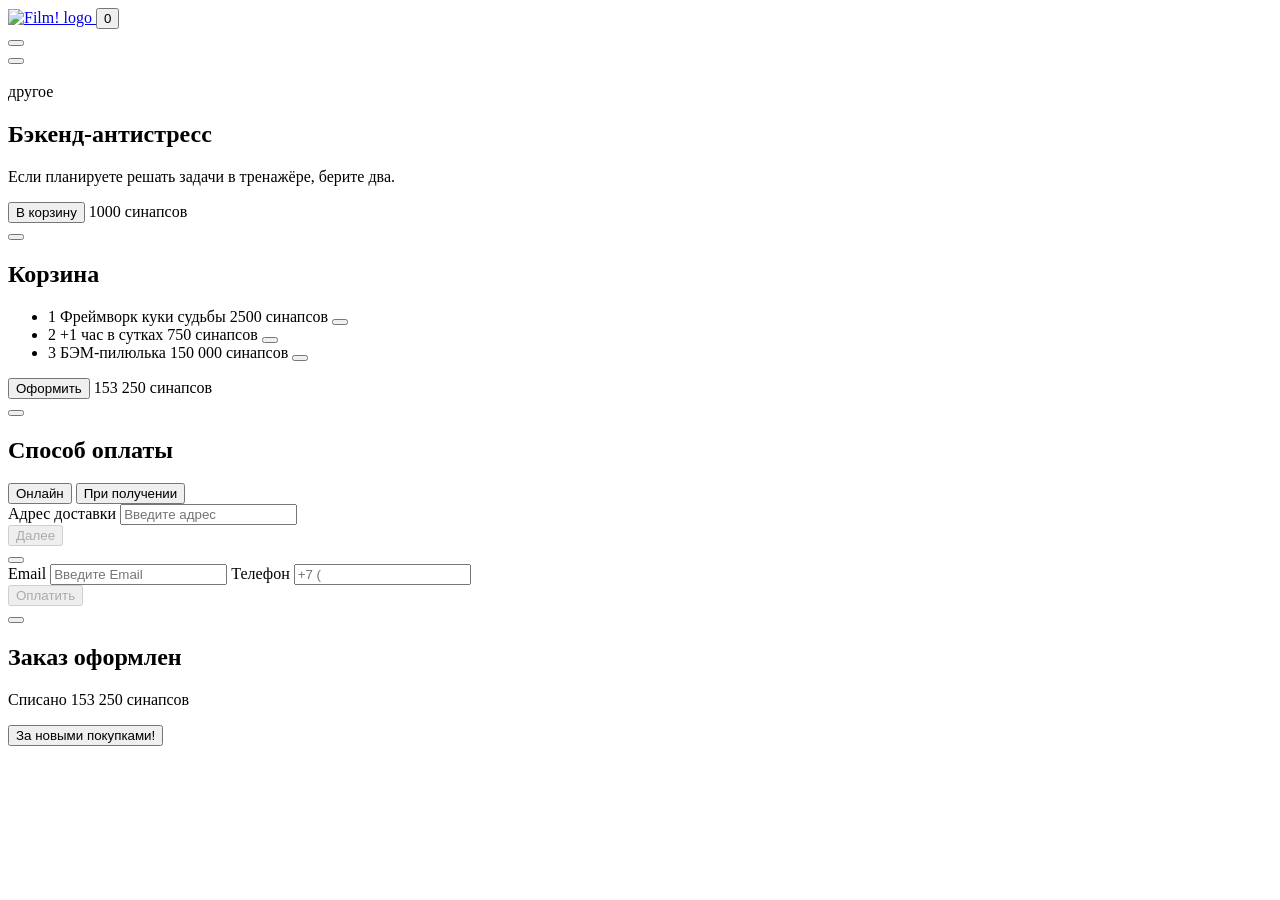
==== src/pages/index.html @ f34b38c2 "Initial commit" ====
<!doctype html>
<html class="no-js" lang="ru">
<head>
	<meta charset="utf-8">
	<meta name="viewport" content="width=device-width, initial-scale=1">
	<meta name="theme-color" content="#000000" />
	<link rel="icon" href="/favicon.ico" />
	<link rel="apple-touch-icon" sizes="180x180" href="/apple-touch-icon.png">
	<link rel="icon" type="image/png" sizes="32x32" href="/favicon-32x32.png">
	<link rel="icon" type="image/png" sizes="16x16" href="/favicon-16x16.png">
	<link rel="mask-icon" href="/safari-pinned-tab.svg" color="#000000">
	<meta name="msapplication-TileColor" content="#000000">

	<title>WebLarek</title>
	<meta name="description" content="">
</head>
<body class="page">
	<div class="page__wrapper">
		<header class="header">
			<div class="header__container">
				<a class="header__logo" href="/">
					<img class="header__logo-image" src="<%=require('../images/logo.svg')%>" alt="Film! logo" />
				</a>
				<button class="header__basket">
					<span class="header__basket-counter">0</span>
				</button>
			</div>
		</header>

		<main class="gallery"></main>
	</div>

	<div class="modal" id="modal-container">
		<div class="modal__container">
			<button class="modal__close" aria-label="закрыть"></button>
			<div class="modal__content">

			</div>
		</div>
	</div>

	<div class="modal modal_active">
		<div class="modal__container">
			<button class="modal__close" aria-label="закрыть"></button>
			<div class="modal__content">
				<div class="card card_full">
					<img class="card__image" src="<%=require('../images/Subtract.svg')%>" alt="" />
					<div class="card__column">
						<span class="card__category card__category_other">другое</span>
						<h2 class="card__title">Бэкенд-антистресс</h2>
						<p class="card__text">Если планируете решать задачи в тренажёре, берите два.</p>
						<div class="card__row">
							<button class="button">В корзину</button>
							<span class="card__price">1000 синапсов</span>
						</div>
					</div>
				</div>
			</div>
		</div>
	</div>

	<div class="modal">
		<div class="modal__container">
			<button class="modal__close" aria-label="закрыть"></button>
			<div class="modal__content">
				<div class="basket">
					<h2 class="modal__title">Корзина</h2>
					<ul class="basket__list">
						<li class="basket__item card card_compact">
							<span class="basket__item-index">1</span>
							<span class="card__title">Фреймворк куки судьбы</span>
							<span class="card__price">2500 синапсов</span>
							<button class="basket__item-delete" aria-label="удалить"></button>
						</li>
						<li class="basket__item card card_compact">
							<span class="basket__item-index">2</span>
							<span class="card__title">+1 час в сутках</span>
							<span class="card__price">750 синапсов</span>
							<button class="basket__item-delete" aria-label="удалить"></button>
						</li>
						<li class="basket__item card card_compact">
							<span class="basket__item-index">3</span>
							<span class="card__title">БЭМ-пилюлька</span>
							<span class="card__price">150 000 синапсов</span>
							<button class="basket__item-delete" aria-label="удалить"></button>
						</li>
					</ul>
					<div class="modal__actions">
						<button class="button">Оформить</button>
						<span class="basket__price">153 250 синапсов</span>
					</div>
				</div>
			</div>
		</div>
	</div>

	<div class="modal">
		<div class="modal__container">
			<button class="modal__close" aria-label="закрыть"></button>
			<div class="modal__content">
				<form class="form">
					<div class="order">
						<div class="order__field">
							<h2 class="modal__title">Способ оплаты</h2>
							<div class="order__buttons">
								<button type="button" class="button button_alt">Онлайн</button>
								<button type="button" class="button button_alt">При получении</button>
							</div>
						</div>
						<label class="order__field">
							<span class="form__label modal__title">Адрес доставки</span>
							<input class="form__input" type="text" placeholder="Введите адрес" />
						</label>
					</div>
					<div class="modal__actions">
						<button disabled class="button">Далее</button>
					</div>
				</form>
			</div>
		</div>
	</div>

	<div class="modal">
		<div class="modal__container">
			<button class="modal__close" aria-label="закрыть"></button>
			<div class="modal__content">
				<form class="form">
					<div class="order">
						<label class="order__field">
							<span class="form__label modal__title">Email</span>
							<input class="form__input" type="text" placeholder="Введите Email" />
						</label>
						<label class="order__field">
							<span class="form__label modal__title">Телефон</span>
							<input class="form__input" type="text" placeholder="+7 (" />
						</label>
					</div>
					<div class="modal__actions">
						<button disabled class="button">Оплатить</button>
					</div>
				</form>
			</div>
		</div>
	</div>

	<div class="modal">
		<div class="modal__container">
			<button class="modal__close" aria-label="закрыть"></button>
			<div class="modal__content">
				<div class="order-success">
					<h2 class="film__title">Заказ оформлен</h2>
					<p class="film__description">Списано 153 250 синапсов</p>
					<button class="button order-success__close">За новыми покупками!</button>
				</div>
			</div>
		</div>
	</div>

	<template id="success">
		<div class="order-success">
			<h2 class="order-success__title">Заказ оформлен</h2>
			<p class="order-success__description">Списано 0 синапсов</p>
			<button class="button order-success__close">За новыми покупками!</button>
		</div>
	</template>

	<template id="card-catalog">
		<button class="gallery__item card">
			<span class="card__category card__category_soft">софт-скил</span>
			<h2 class="card__title">+1 час в сутках</h2>
			<img class="card__image" src="<%=require('../images/Subtract.svg')%>" alt="" />
			<span class="card__price">750 синапсов</span>
		</button>
	</template>

	<template id="card-preview">
		<div class="card card_full">
			<img class="card__image" src="<%=require('../images/Subtract.svg')%>" alt="" />
			<div class="card__column">
				<span class="card__category card__category_other">другое</span>
				<h2 class="card__title">Бэкенд-антистресс</h2>
				<p class="card__text">Если планируете решать задачи в тренажёре, берите два.</p>
				<div class="card__row">
					<button class="button card__button">В корзину</button>
					<span class="card__price">1000 синапсов</span>
				</div>
			</div>
		</div>
	</template>

	<template id="card-basket">
		<li class="basket__item card card_compact">
			<span class="basket__item-index">1</span>
			<span class="card__title">Фреймворк куки судьбы</span>
			<span class="card__price">2500 синапсов</span>
			<button class="basket__item-delete card__button" aria-label="удалить"></button>
		</li>
	</template>

	<template id="basket">
		<div class="basket">
			<h2 class="modal__title">Корзина</h2>
			<ul class="basket__list"></ul>
			<div class="modal__actions">
				<button class="button basket__button">Оформить</button>
				<span class="basket__price">0 синапсов</span>
			</div>
		</div>
	</template>

	<template id="order">
		<form class="form" name="order">
			<div class="order">
				<div class="order__field">
					<h2 class="modal__title">Способ оплаты</h2>
					<div class="order__buttons">
						<button name="card" type="button" class="button button_alt">Онлайн</button>
						<button name="cash" type="button" class="button button_alt">При получении</button>
					</div>
				</div>
				<label class="order__field">
					<span class="form__label modal__title">Адрес доставки</span>
					<input name="address" class="form__input" type="text" placeholder="Введите адрес" />
				</label>
			</div>
			<div class="modal__actions">
				<button type="submit" disabled class="button order__button">Далее</button>
				<span class="form__errors"></span>
			</div>
		</form>
	</template>

	<template id="contacts">
		<form class="form" name="contacts">
			<div class="order">
				<label class="order__field">
					<span class="form__label modal__title">Email</span>
					<input name="email" class="form__input" type="text" placeholder="Введите Email" />
				</label>
				<label class="order__field">
					<span class="form__label modal__title">Телефон</span>
					<input name="phone" class="form__input" type="text" placeholder="+7 (" />
				</label>
			</div>
			<div class="modal__actions">
				<button type="submit" disabled class="button">Оплатить</button>
				<span class="form__errors"></span>
			</div>
		</form>
	</template>
</body>
</html>
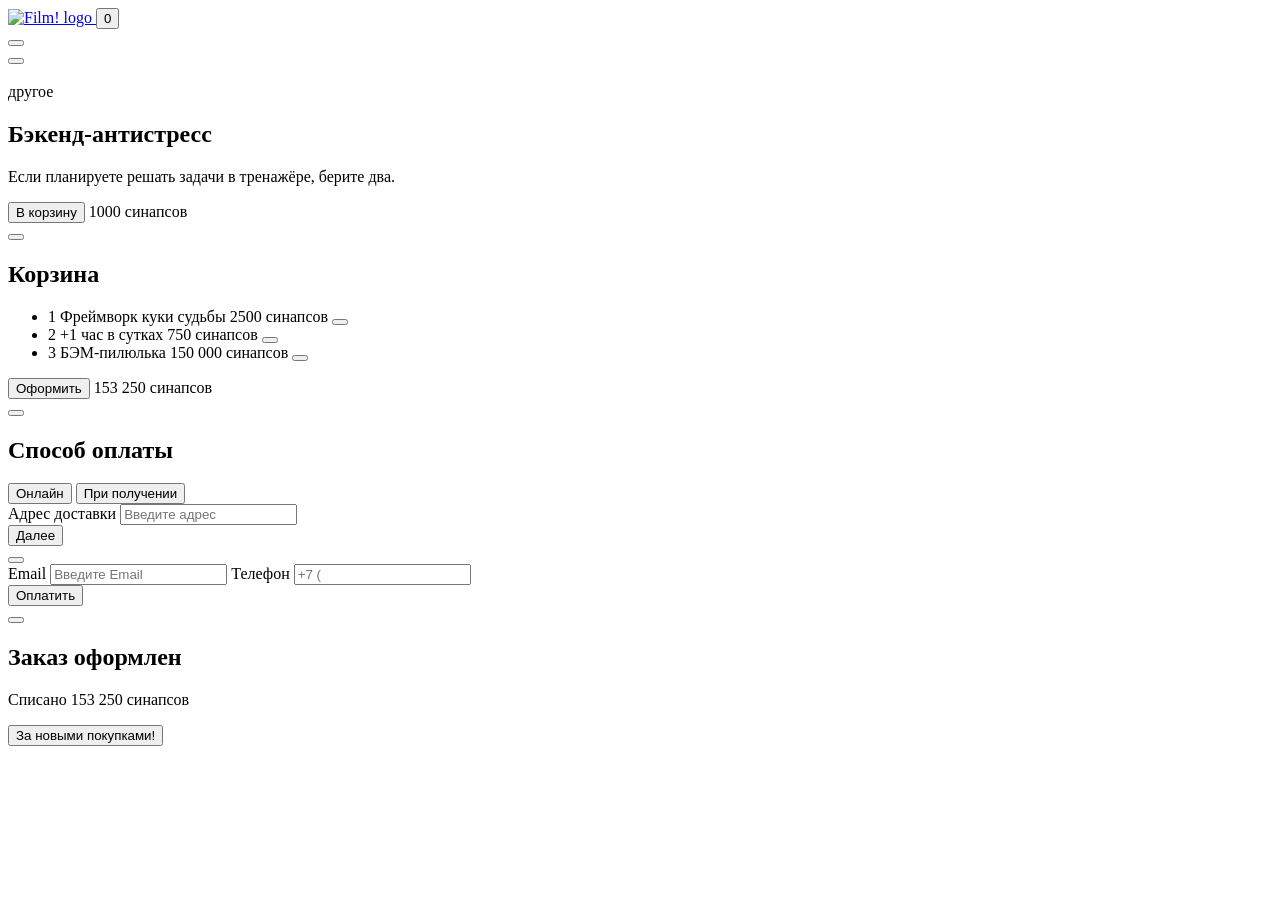
==== commit 040b96c3: "first attempt" ====
--- a/src/pages/index.html
+++ b/src/pages/index.html
@@ -30,16 +30,16 @@
 		<main class="gallery"></main>
 	</div>
 
-	<div class="modal" id="modal-container">
-		<div class="modal__container">
-			<button class="modal__close" aria-label="закрыть"></button>
-			<div class="modal__content">
-
-			</div>
-		</div>
-	</div>
-
-	<div class="modal modal_active">
+	<div class="modal">
+		<div class="modal__container">
+			<button class="modal__close" aria-label="закрыть"></button>
+			<div class="modal__content">
+
+			</div>
+		</div>
+	</div>
+
+	<div class="modal">
 		<div class="modal__container">
 			<button class="modal__close" aria-label="закрыть"></button>
 			<div class="modal__content">
@@ -86,7 +86,7 @@
 						</li>
 					</ul>
 					<div class="modal__actions">
-						<button class="button">Оформить</button>
+						<button class="button basket__button">Оформить</button>
 						<span class="basket__price">153 250 синапсов</span>
 					</div>
 				</div>
@@ -109,11 +109,11 @@
 						</div>
 						<label class="order__field">
 							<span class="form__label modal__title">Адрес доставки</span>
-							<input class="form__input" type="text" placeholder="Введите адрес" />
+							<input name="address" class="form__input" type="text" placeholder="Введите адрес" />
 						</label>
 					</div>
 					<div class="modal__actions">
-						<button disabled class="button">Далее</button>
+						<button class="button">Далее</button>
 					</div>
 				</form>
 			</div>
@@ -128,15 +128,15 @@
 					<div class="order">
 						<label class="order__field">
 							<span class="form__label modal__title">Email</span>
-							<input class="form__input" type="text" placeholder="Введите Email" />
+							<input name="email" class="form__input" type="text" placeholder="Введите Email" />
 						</label>
 						<label class="order__field">
 							<span class="form__label modal__title">Телефон</span>
-							<input class="form__input" type="text" placeholder="+7 (" />
+							<input name="phone" class="form__input" type="text" placeholder="+7 (" />
 						</label>
 					</div>
 					<div class="modal__actions">
-						<button disabled class="button">Оплатить</button>
+						<button class="button">Оплатить</button>
 					</div>
 				</form>
 			</div>
@@ -157,11 +157,14 @@
 	</div>
 
 	<template id="success">
+		<div class="modal__container">
+			<button class="modal__close" aria-label="закрыть"></button>
 		<div class="order-success">
 			<h2 class="order-success__title">Заказ оформлен</h2>
 			<p class="order-success__description">Списано 0 синапсов</p>
 			<button class="button order-success__close">За новыми покупками!</button>
 		</div>
+		</div>	
 	</template>
 
 	<template id="card-catalog">
@@ -174,30 +177,39 @@
 	</template>
 
 	<template id="card-preview">
-		<div class="card card_full">
-			<img class="card__image" src="<%=require('../images/Subtract.svg')%>" alt="" />
-			<div class="card__column">
-				<span class="card__category card__category_other">другое</span>
+		<div class="modal__content">
+		  <button class="modal__close" aria-label="закрыть"></button>
+		  <div class="modal__content">
+			<div class="card card_full">
+			  <img class="card__image" src="<%=require('../images/Subtract.svg')%>" alt="" />
+			  <div class="card__column">
+				<span class="card__category">другое</span>
 				<h2 class="card__title">Бэкенд-антистресс</h2>
 				<p class="card__text">Если планируете решать задачи в тренажёре, берите два.</p>
 				<div class="card__row">
-					<button class="button card__button">В корзину</button>
-					<span class="card__price">1000 синапсов</span>
-				</div>
-			</div>
-		</div>
-	</template>
+				  <button class="button card__button">В корзину</button>
+				  <span class="card__price">1000 синапсов</span>
+				</div>
+			  </div>
+			</div>
+		  </div>
+		</div>
+	  </template>
 
 	<template id="card-basket">
+		<div class="modal__content">
 		<li class="basket__item card card_compact">
 			<span class="basket__item-index">1</span>
 			<span class="card__title">Фреймворк куки судьбы</span>
 			<span class="card__price">2500 синапсов</span>
 			<button class="basket__item-delete card__button" aria-label="удалить"></button>
 		</li>
+	</div>
 	</template>
 
 	<template id="basket">
+		<div class="modal__container">
+			<button class="modal__close" aria-label="закрыть"></button>
 		<div class="basket">
 			<h2 class="modal__title">Корзина</h2>
 			<ul class="basket__list"></ul>
@@ -206,9 +218,12 @@
 				<span class="basket__price">0 синапсов</span>
 			</div>
 		</div>
+	</div>
 	</template>
 
 	<template id="order">
+		<div class="modal__container">
+			<button class="modal__close" aria-label="закрыть"></button>
 		<form class="form" name="order">
 			<div class="order">
 				<div class="order__field">
@@ -224,13 +239,16 @@
 				</label>
 			</div>
 			<div class="modal__actions">
-				<button type="submit" disabled class="button order__button">Далее</button>
+				<button type="submit" class="button order__button">Далее</button>
 				<span class="form__errors"></span>
 			</div>
 		</form>
+	</div>
 	</template>
 
 	<template id="contacts">
+		<div class="modal__container">
+			<button class="modal__close" aria-label="закрыть"></button>
 		<form class="form" name="contacts">
 			<div class="order">
 				<label class="order__field">
@@ -243,10 +261,11 @@
 				</label>
 			</div>
 			<div class="modal__actions">
-				<button type="submit" disabled class="button">Оплатить</button>
+				<button type="submit" class="button">Оплатить</button>
 				<span class="form__errors"></span>
 			</div>
 		</form>
+		</div>
 	</template>
 </body>
 </html>
